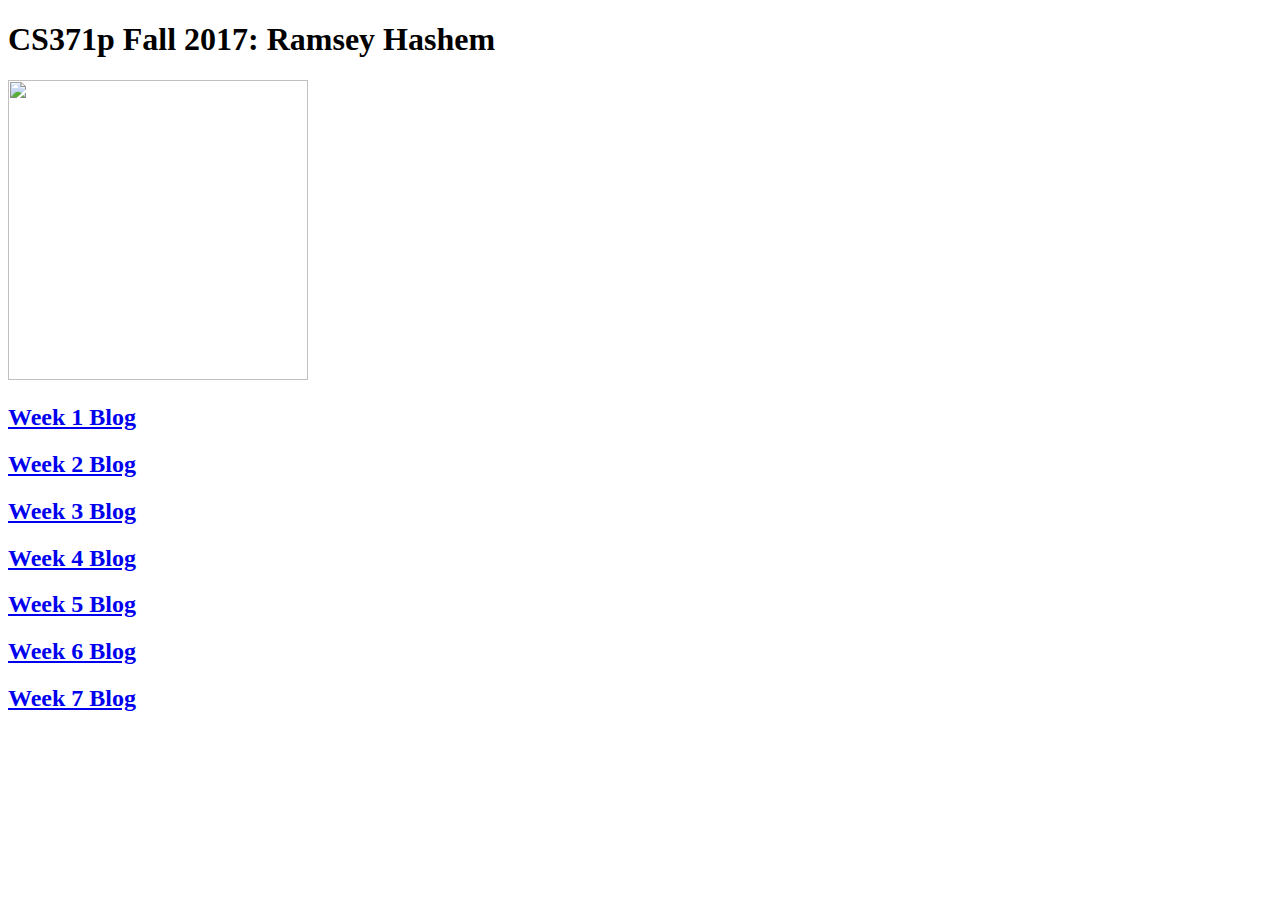
==== index.html @ 9a855ffc "week 7 blog" ====
<!DOCTYPE html>
<html>
<body>
<h1>CS371p Fall 2017: Ramsey Hashem</h1>
<img src="https://raw.githubusercontent.com/ramseyhashem/ramseyhashem.github.io/master/headshot.JPG" style="width:300px;height:300px;">
<h2><a href="https://ramseyhashem.github.io/week1.html">Week 1 Blog</a></h2>
<h2><a href="https://ramseyhashem.github.io/week2.html">Week 2 Blog</a></h2>
<h2><a href="https://ramseyhashem.github.io/week3.html">Week 3 Blog</a></h2>
<h2><a href="https://ramseyhashem.github.io/week4.html">Week 4 Blog</a></h2>
<h2><a href="https://ramseyhashem.github.io/week5.html">Week 5 Blog</a></h2>
<h2><a href="https://ramseyhashem.github.io/week6.html">Week 6 Blog</a></h2>
<h2><a href="https://ramseyhashem.github.io/week7.html">Week 7 Blog</a></h2>
</body>
</html>
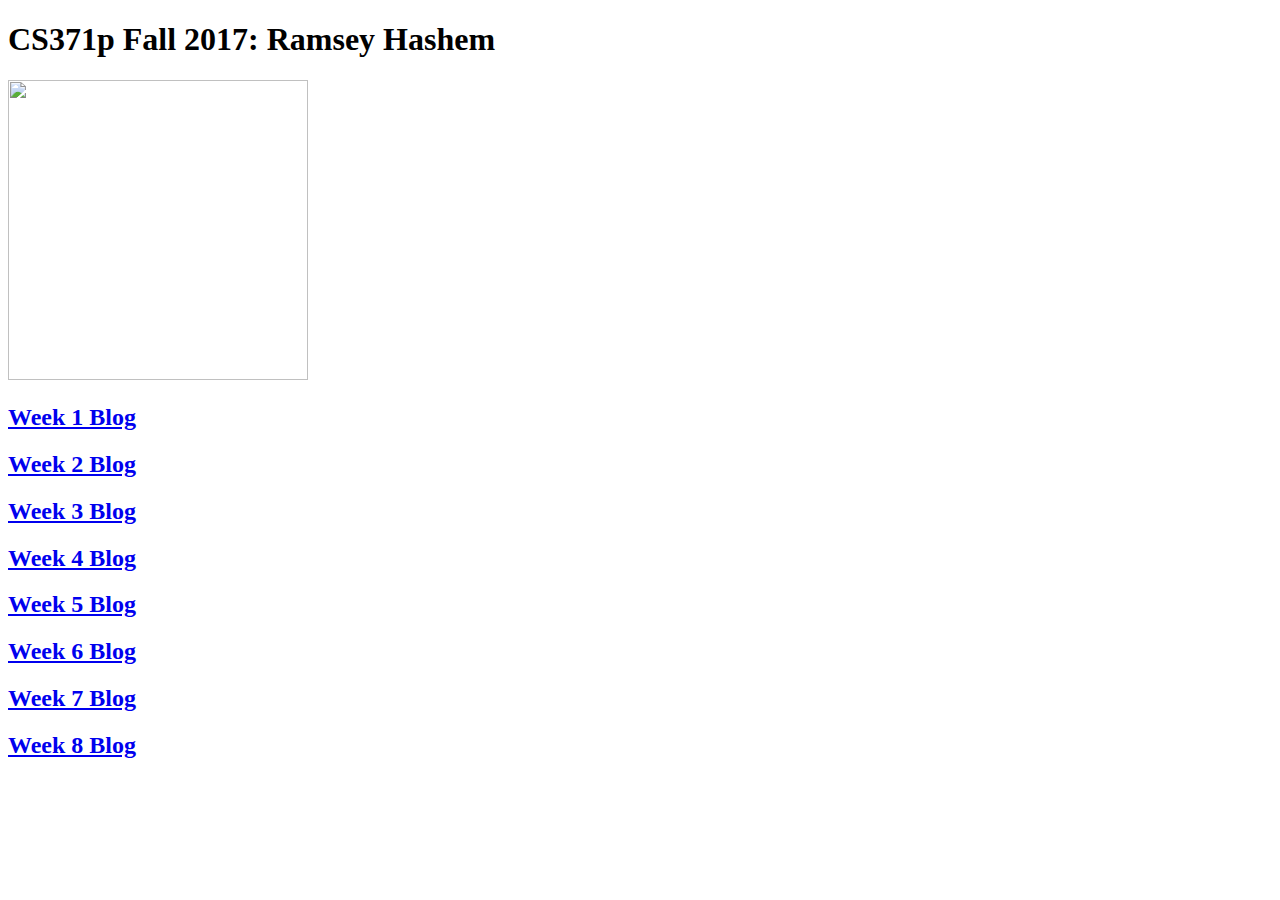
==== commit bce24d9e: "week 8 blog" ====
--- a/index.html
+++ b/index.html
@@ -10,6 +10,7 @@
 <h2><a href="https://ramseyhashem.github.io/week5.html">Week 5 Blog</a></h2>
 <h2><a href="https://ramseyhashem.github.io/week6.html">Week 6 Blog</a></h2>
 <h2><a href="https://ramseyhashem.github.io/week7.html">Week 7 Blog</a></h2>
+<h2><a href="https://ramseyhashem.github.io/week8.html">Week 8 Blog</a></h2>
 </body>
 </html>
 
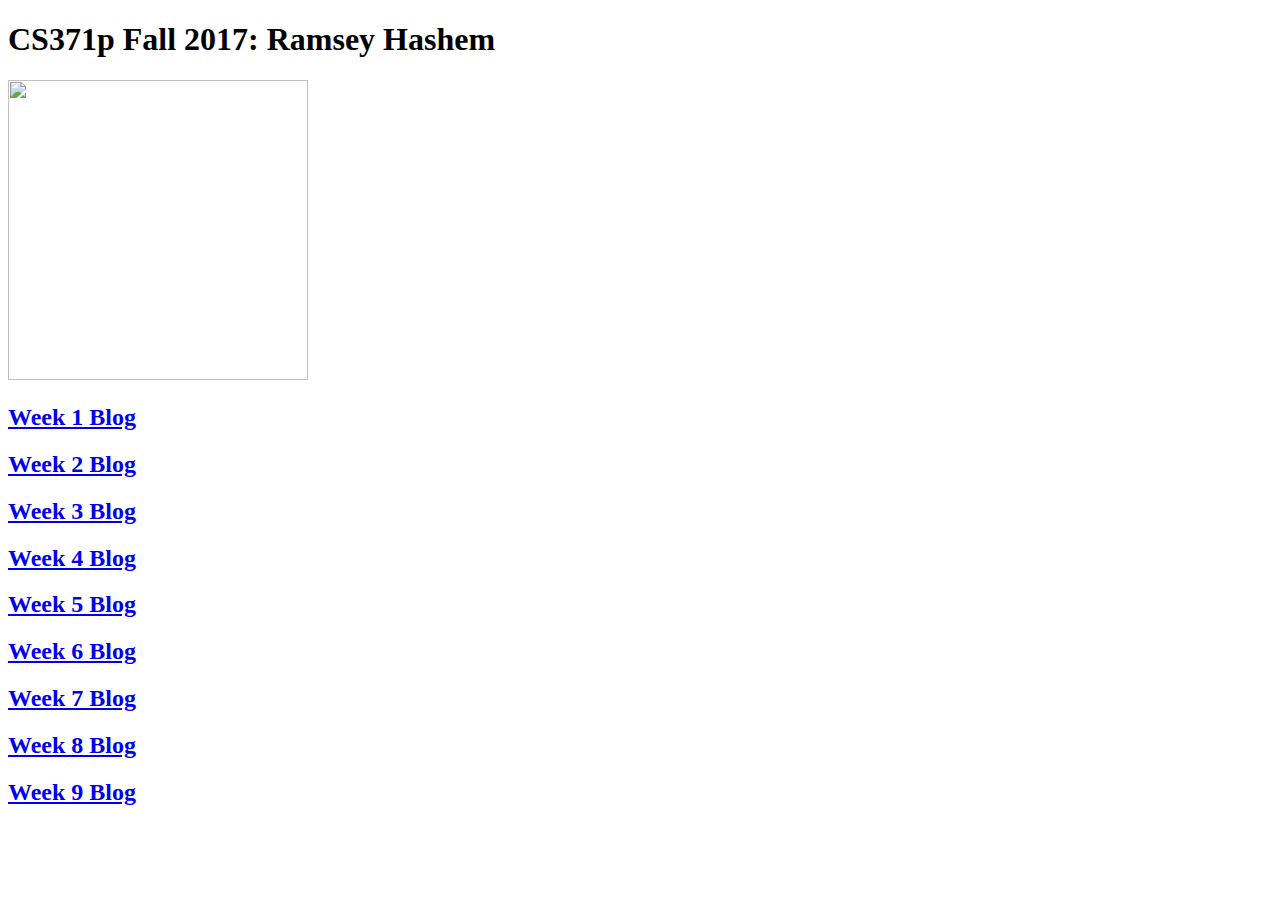
==== commit 2003d003: "week 9 blog" ====
--- a/index.html
+++ b/index.html
@@ -11,6 +11,7 @@
 <h2><a href="https://ramseyhashem.github.io/week6.html">Week 6 Blog</a></h2>
 <h2><a href="https://ramseyhashem.github.io/week7.html">Week 7 Blog</a></h2>
 <h2><a href="https://ramseyhashem.github.io/week8.html">Week 8 Blog</a></h2>
+<h2><a href="https://ramseyhashem.github.io/week9.html">Week 9 Blog</a></h2>
 </body>
 </html>
 
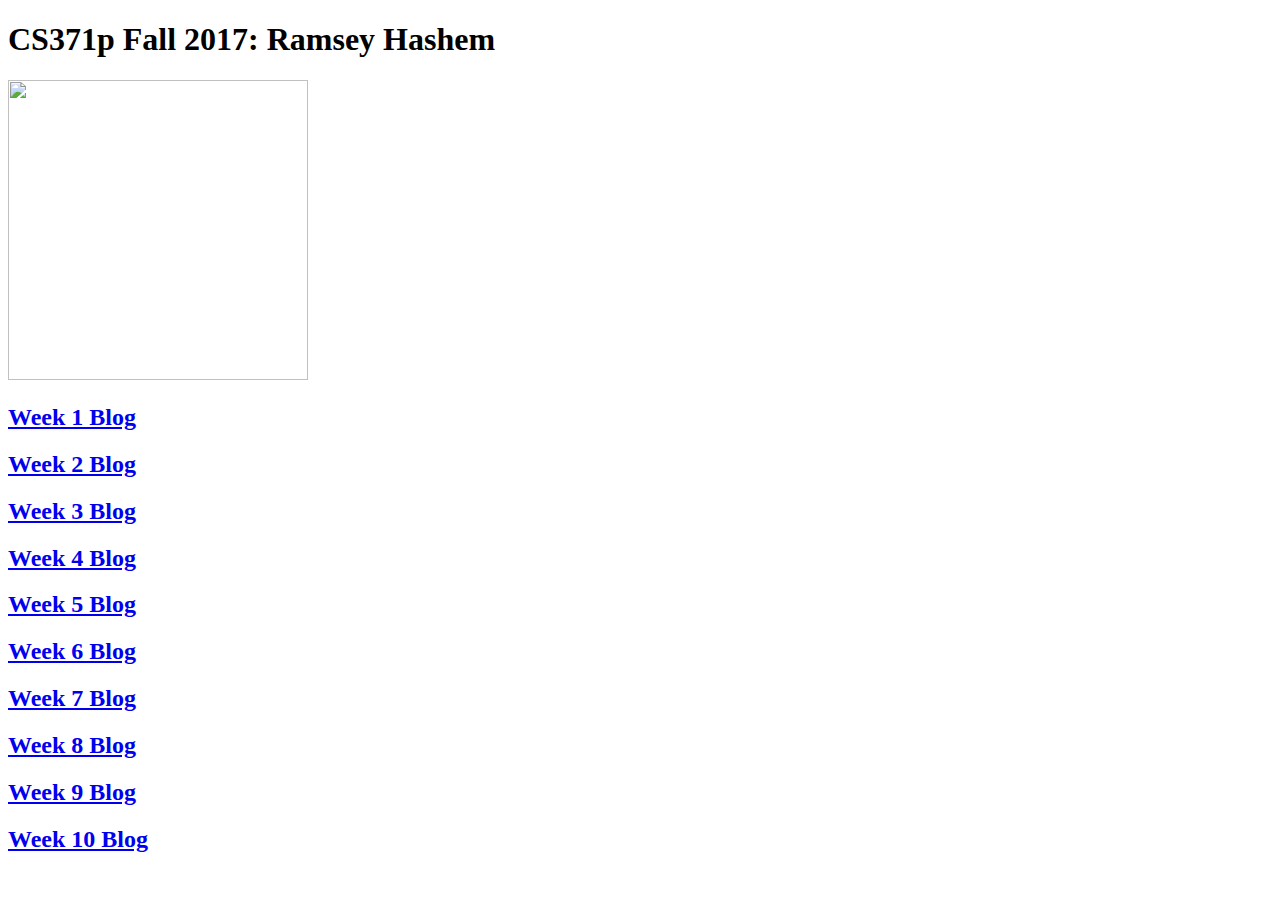
==== commit 288489cc: "week 10 blog" ====
--- a/index.html
+++ b/index.html
@@ -12,6 +12,7 @@
 <h2><a href="https://ramseyhashem.github.io/week7.html">Week 7 Blog</a></h2>
 <h2><a href="https://ramseyhashem.github.io/week8.html">Week 8 Blog</a></h2>
 <h2><a href="https://ramseyhashem.github.io/week9.html">Week 9 Blog</a></h2>
+<h2><a href="https://ramseyhashem.github.io/week10.html">Week 10 Blog</a></h2>
 </body>
 </html>
 
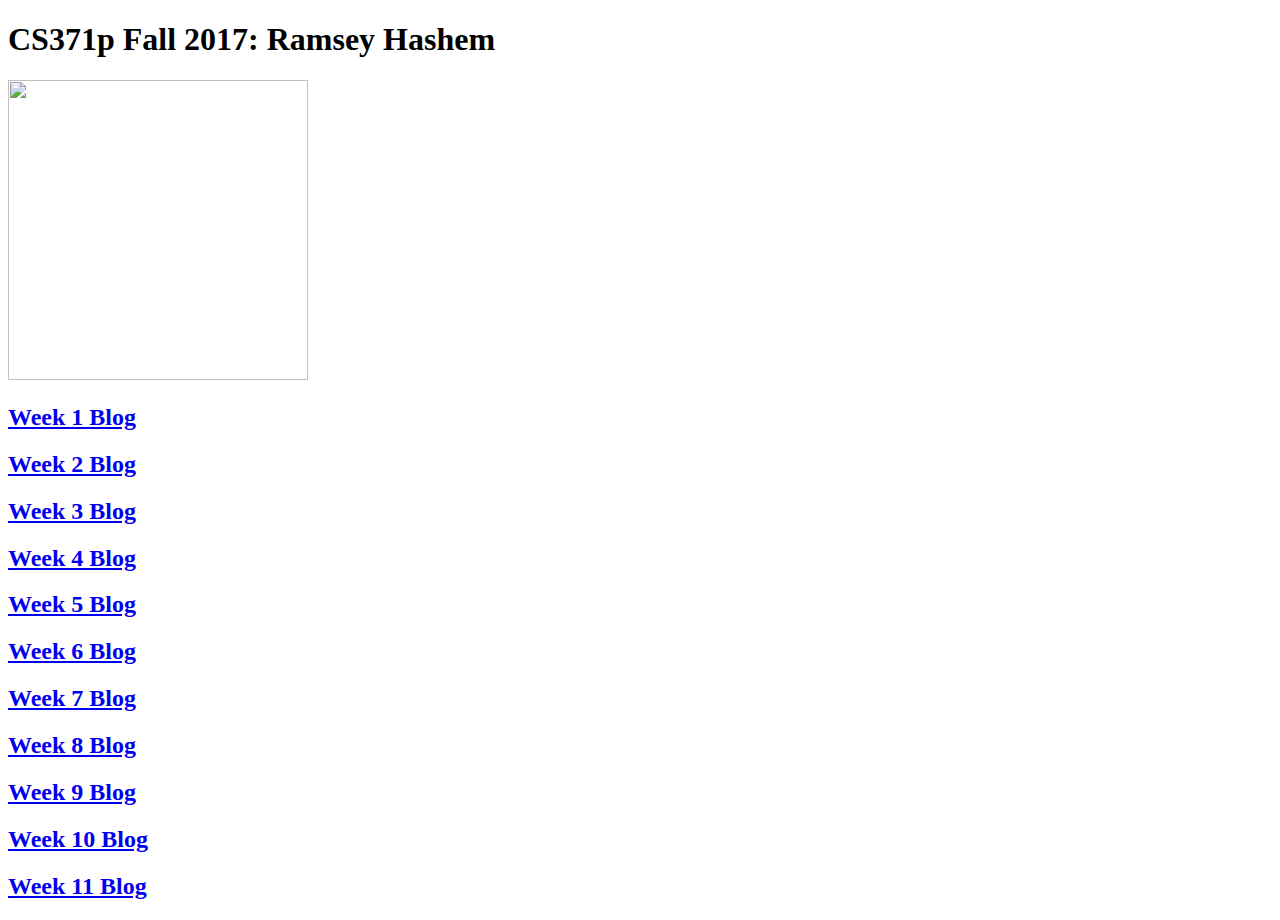
==== commit a87eea55: "Week 11 blog" ====
--- a/index.html
+++ b/index.html
@@ -13,6 +13,7 @@
 <h2><a href="https://ramseyhashem.github.io/week8.html">Week 8 Blog</a></h2>
 <h2><a href="https://ramseyhashem.github.io/week9.html">Week 9 Blog</a></h2>
 <h2><a href="https://ramseyhashem.github.io/week10.html">Week 10 Blog</a></h2>
+<h2><a href="https://ramseyhashem.github.io/week10.html">Week 11 Blog</a></h2>
 </body>
 </html>
 
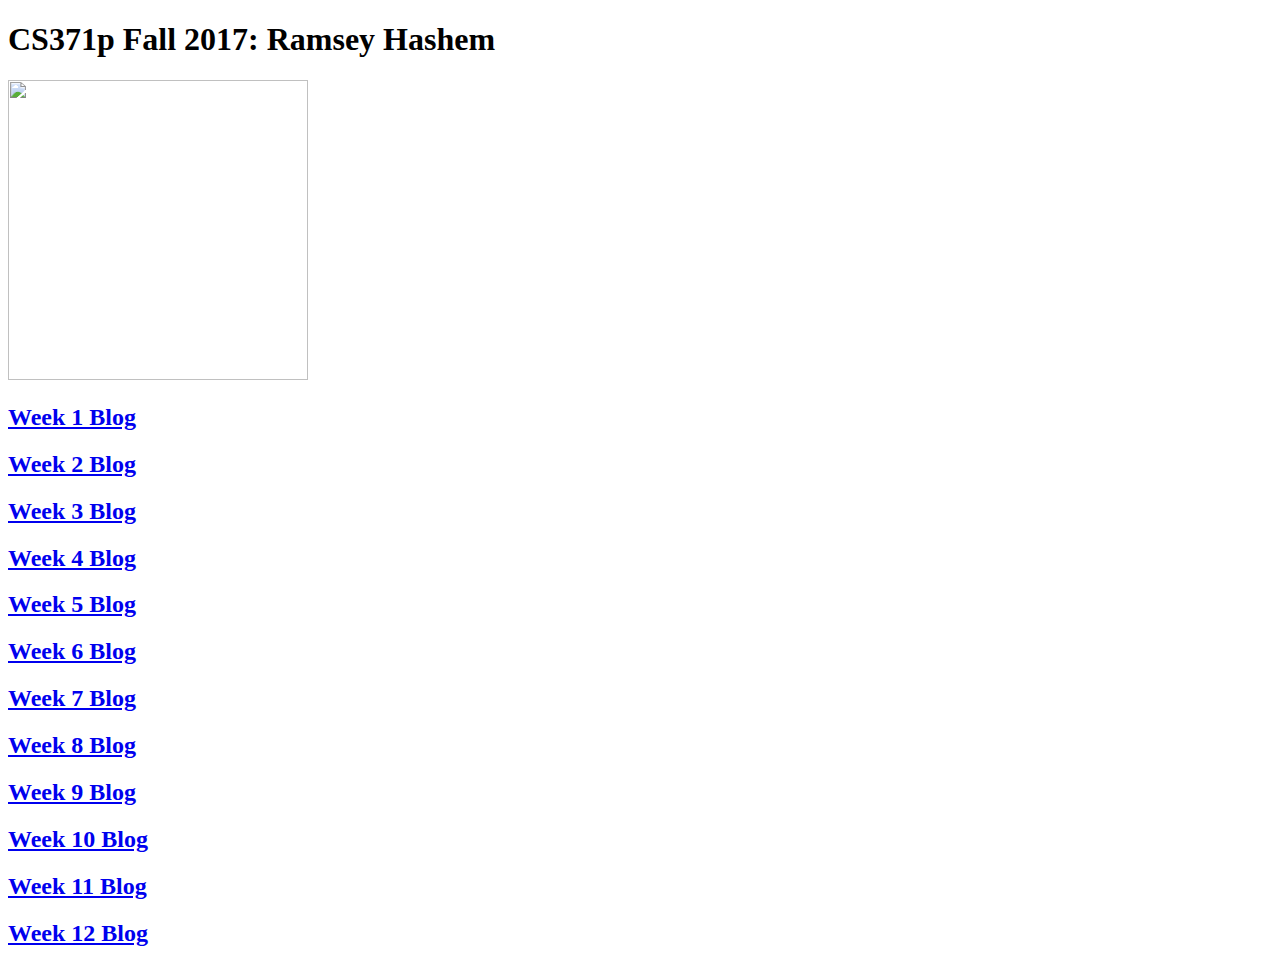
==== commit 716472a7: "week 12 blog" ====
--- a/index.html
+++ b/index.html
@@ -13,7 +13,8 @@
 <h2><a href="https://ramseyhashem.github.io/week8.html">Week 8 Blog</a></h2>
 <h2><a href="https://ramseyhashem.github.io/week9.html">Week 9 Blog</a></h2>
 <h2><a href="https://ramseyhashem.github.io/week10.html">Week 10 Blog</a></h2>
-<h2><a href="https://ramseyhashem.github.io/week10.html">Week 11 Blog</a></h2>
+<h2><a href="https://ramseyhashem.github.io/week11.html">Week 11 Blog</a></h2>
+<h2><a href="https://ramseyhashem.github.io/week12.html">Week 12 Blog</a></h2>
 </body>
 </html>
 
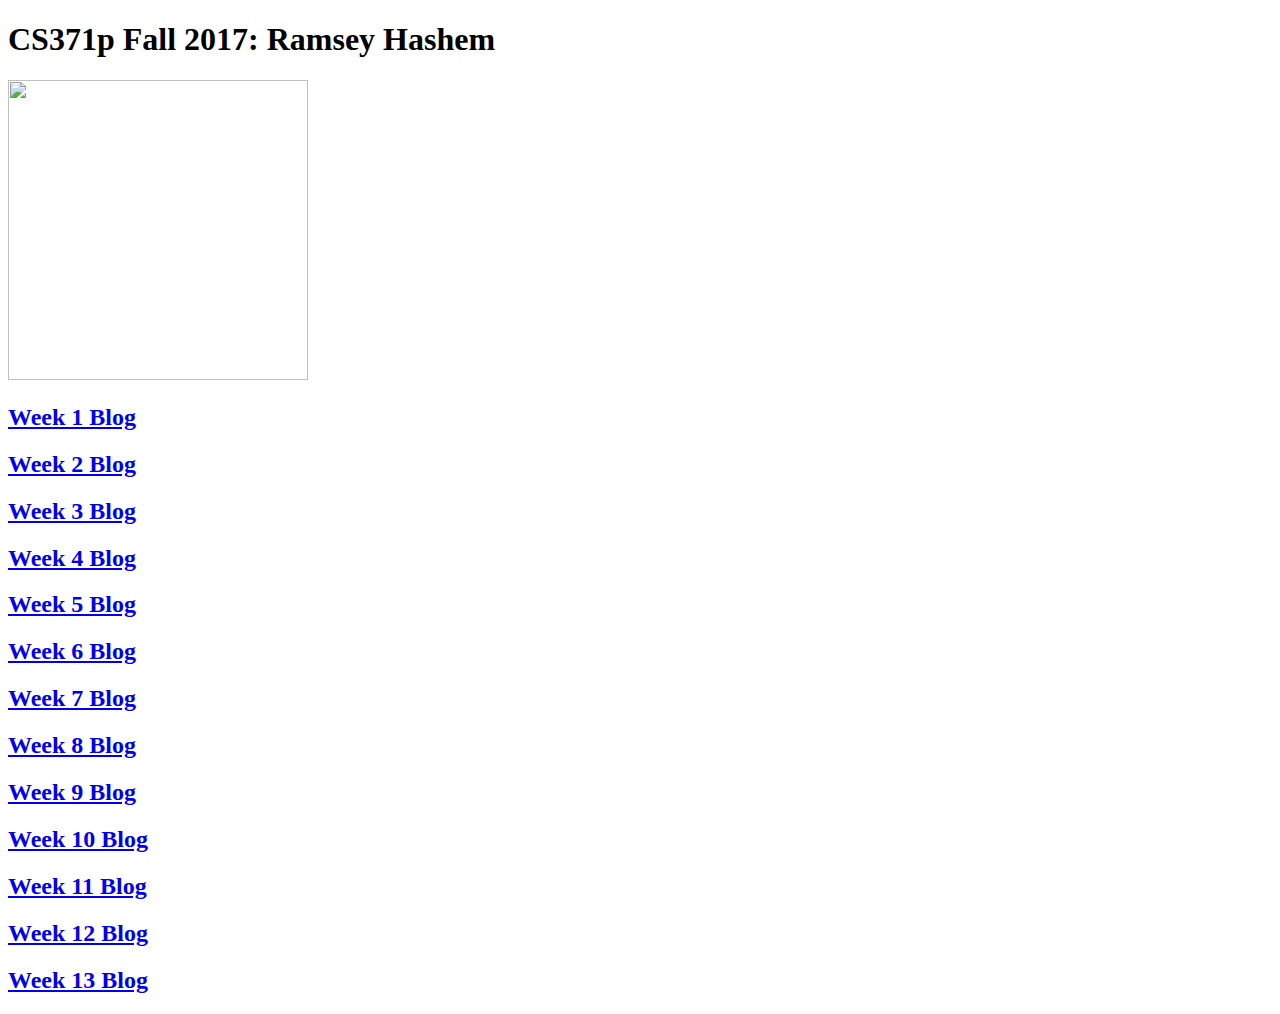
==== commit 619bbd83: "week 13 blog" ====
--- a/index.html
+++ b/index.html
@@ -15,6 +15,7 @@
 <h2><a href="https://ramseyhashem.github.io/week10.html">Week 10 Blog</a></h2>
 <h2><a href="https://ramseyhashem.github.io/week11.html">Week 11 Blog</a></h2>
 <h2><a href="https://ramseyhashem.github.io/week12.html">Week 12 Blog</a></h2>
+<h2><a href="https://ramseyhashem.github.io/week13.html">Week 13 Blog</a></h2>
 </body>
 </html>
 
